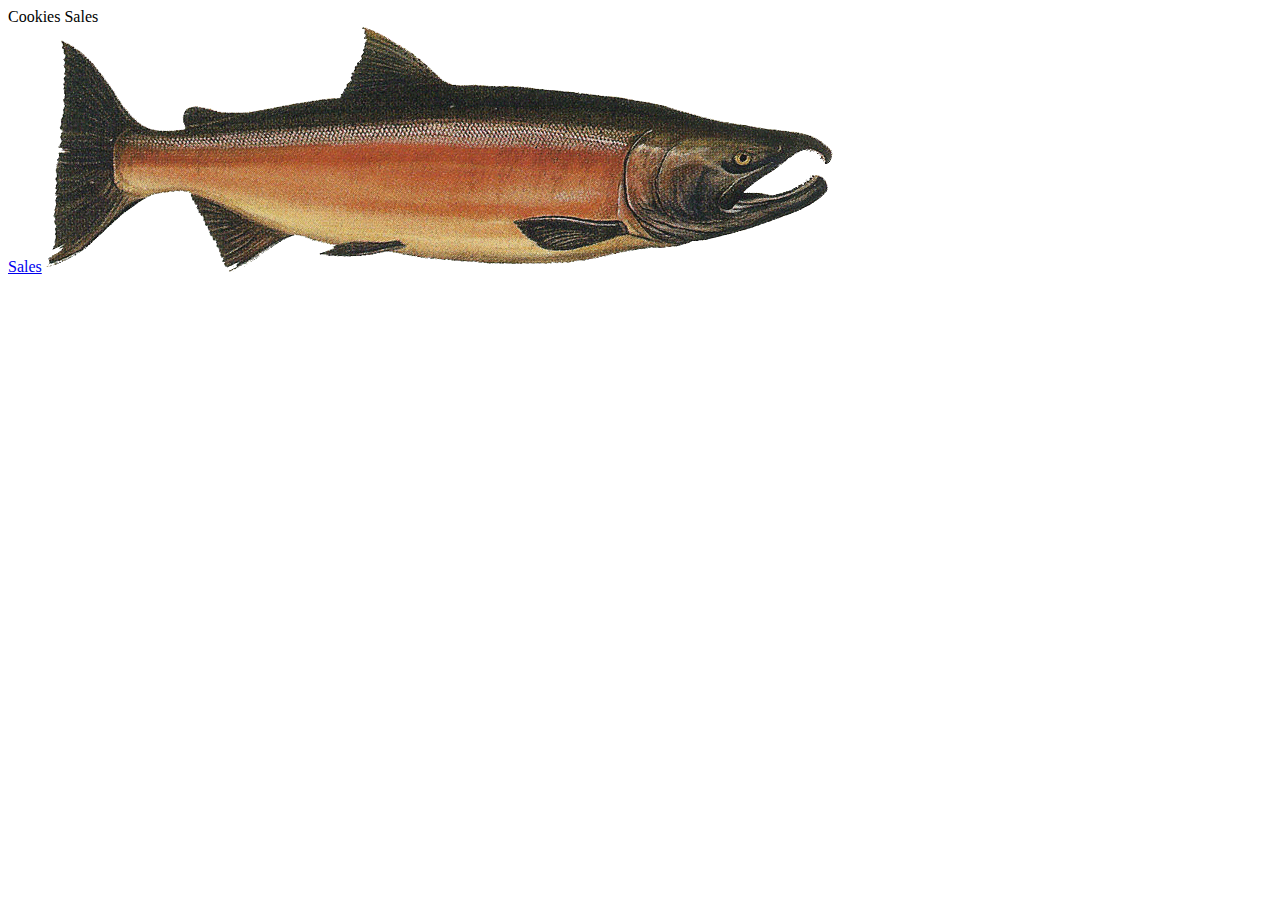
==== index.html @ c31cc30f "js mod" ====
<!DOCTYPE html>
<html>
<head>
    <title>Cookies Sales</title>
</head>
<body>
    <header>Cookies Sales</header>
    <a href= "sales.html">Sales</a>
    <img src="assets/salmon.png" alt="">

</body>
</html>
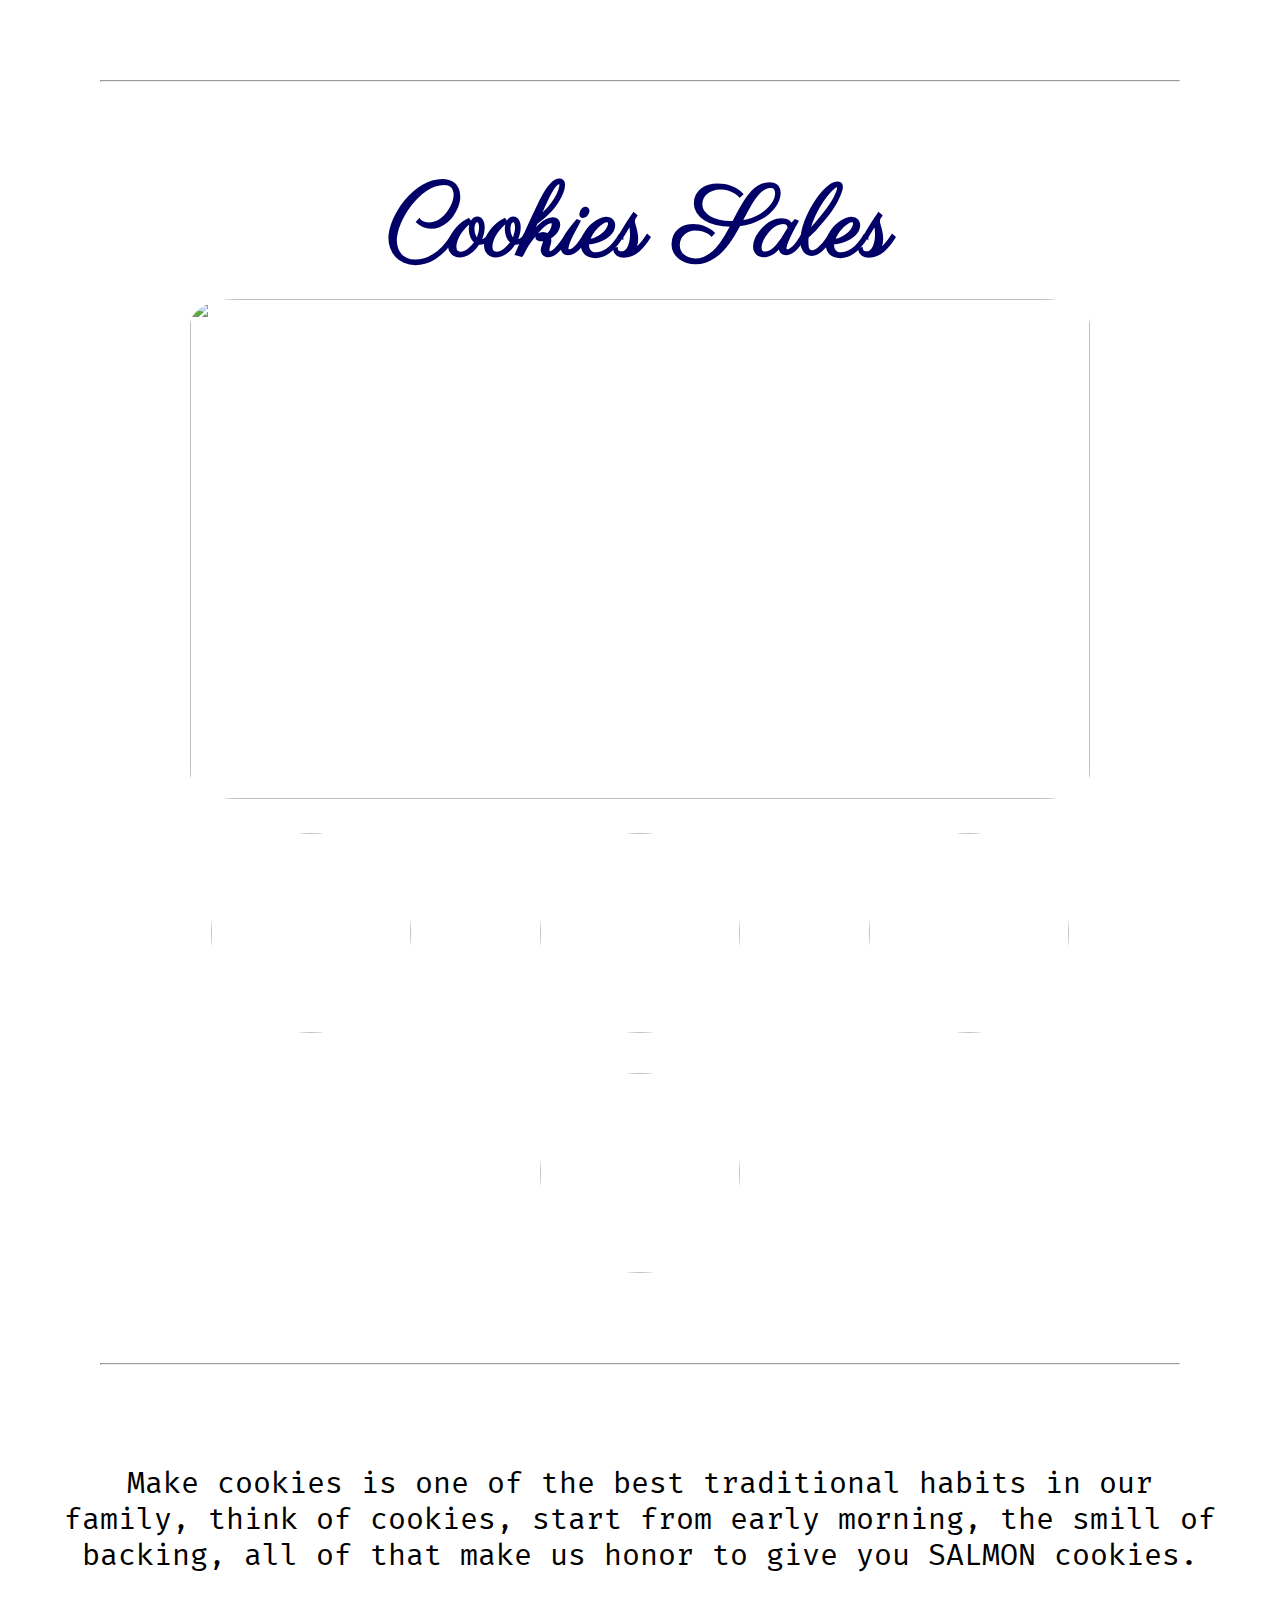
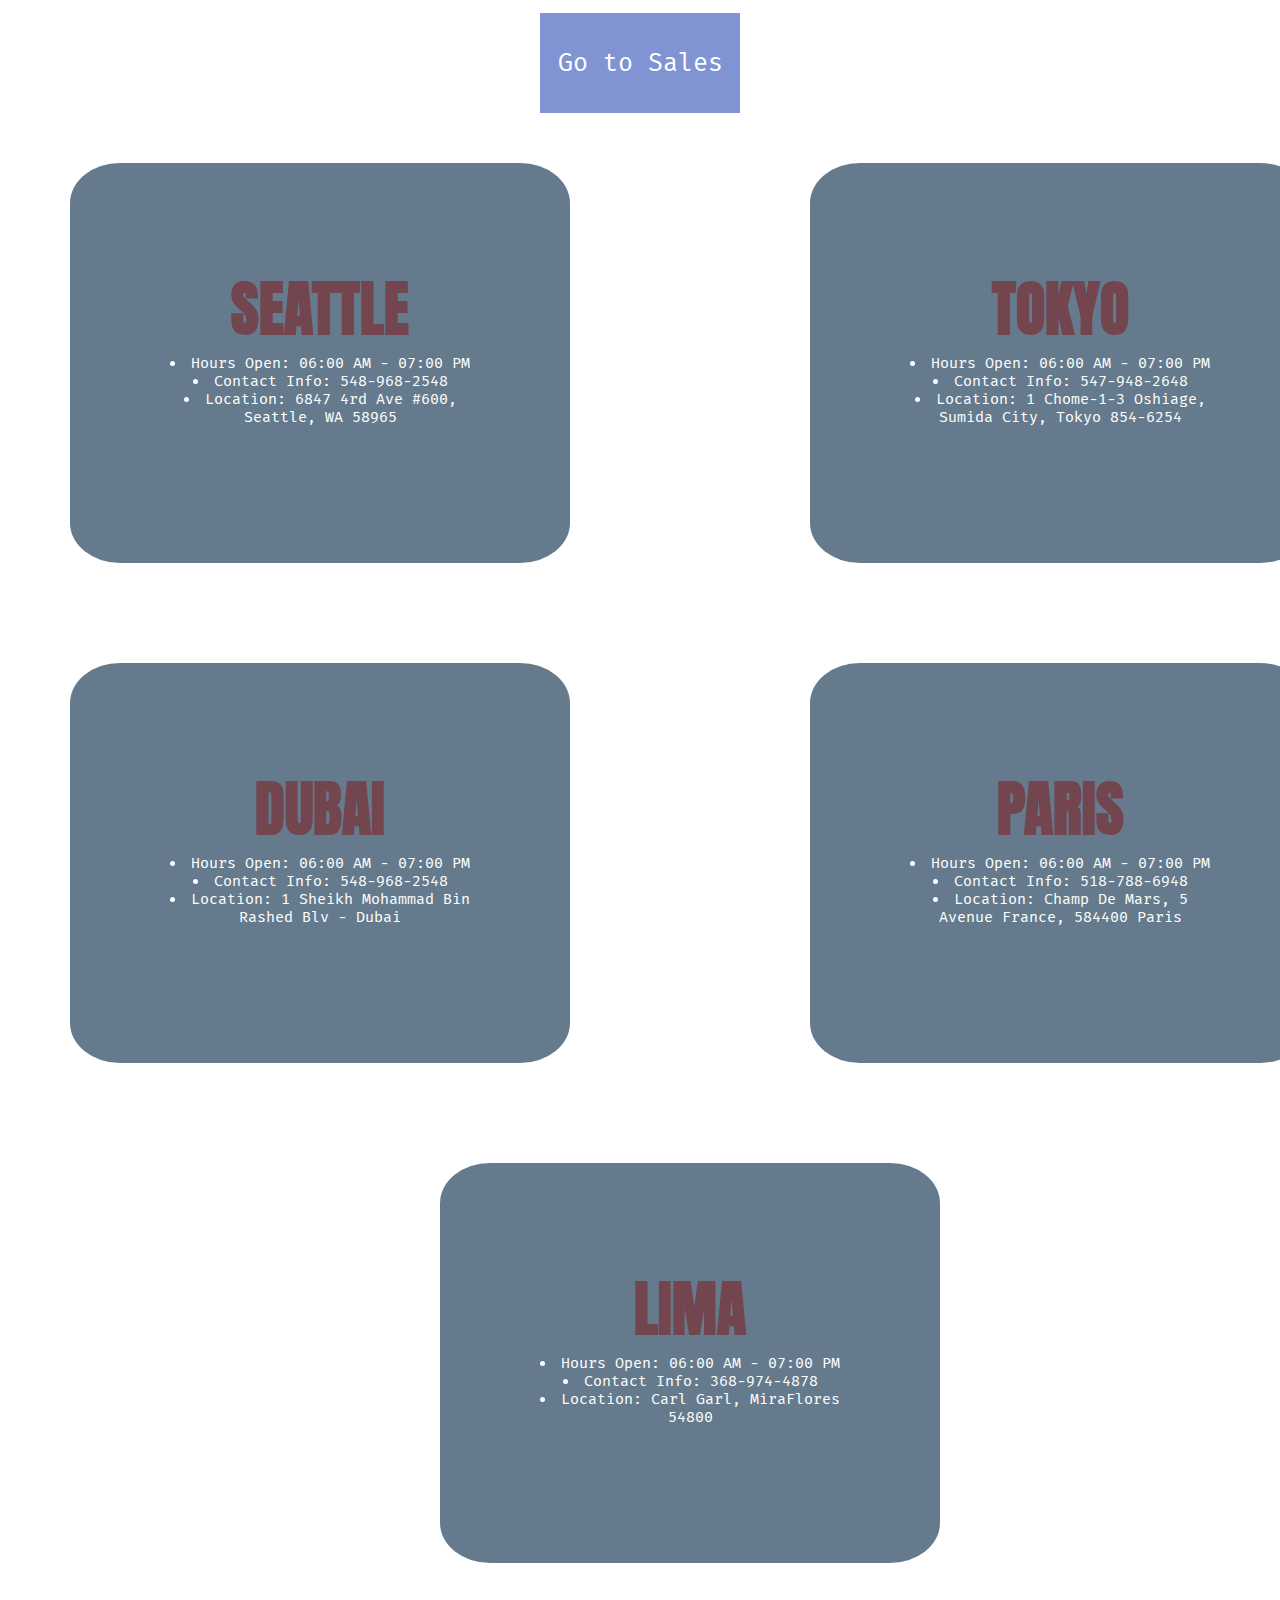
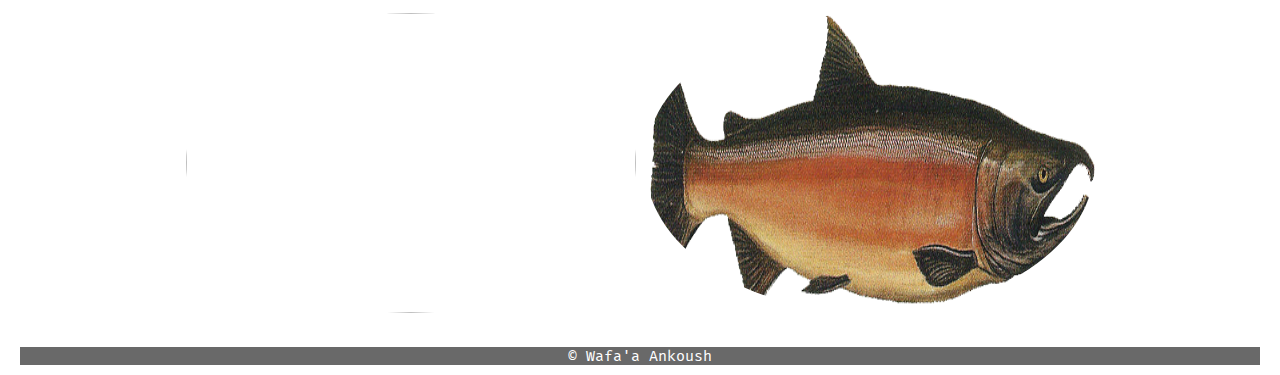
==== commit 51170296: "styling" ====
--- a/index.html
+++ b/index.html
@@ -1,12 +1,107 @@
 <!DOCTYPE html>
 <html>
 <head>
+    <link rel="stylesheet" href="css/style.css">
+
     <title>Cookies Sales</title>
+    
 </head>
 <body>
-    <header>Cookies Sales</header>
-    <a href= "sales.html">Sales</a>
-    <img src="assets/salmon.png" alt="">
+    <header>
+        <hr>
+
+        <h1>Cookies Sales</h1>
+
+
+
+    <img src="https://raw.githubusercontent.com/waleedafifi90/amman-201d17/main/class-08/lab-b/assets/family.jpg">
+
+
+
+
+
+
+    <div>
+        <img src="https://raw.githubusercontent.com/waleedafifi90/amman-201d17/main/class-08/lab-b/assets/cutter.jpeg">
+        <img src="https://raw.githubusercontent.com/waleedafifi90/amman-201d17/main/class-08/lab-b/assets/fish.jpg">
+        <img src="https://raw.githubusercontent.com/waleedafifi90/amman-201d17/main/class-08/lab-b/assets/frosted-cookie.jpg">
+        <img src="https://raw.githubusercontent.com/waleedafifi90/amman-201d17/main/class-08/lab-b/assets/shirt.jpg">
+        </div>
+
+
+ 
+    <hr>
+</header>
+    <main>
+        <p class="intro">Make cookies is one of the best traditional habits in our family, think of cookies, start from early morning, the smill of backing, all of that make us honor to give you SALMON cookies.</p>
+
+
+
+        <form action="sales.html">
+            <input type="submit" value="Go to Sales" />
+        </form>
+
+        <div class="data">
+        <div class="p1">
+        <h2>SEATTLE</h2>
+        <ul>
+        <li>Hours Open: 06:00 AM - 07:00 PM</li>
+        <li>Contact Info: 548-968-2548</li>
+        <li>Location: 6847 4rd Ave #600, Seattle, WA 58965</li>
+        </ul>
+    </div>
+
+     <div class="p2">
+        <h2>TOKYO</h2>
+        <ul>
+        <li>Hours Open: 06:00 AM - 07:00 PM</li>
+        <li>Contact Info: 547-948-2648</li>
+        <li>Location:  1 Chome-1-3 Oshiage, Sumida City, Tokyo 854-6254</li>
+        </ul>
+    </div>
+
+    <div class="p1">
+        <h2>DUBAI</h2>
+        <ul>
+        <li>Hours Open: 06:00 AM - 07:00 PM</li>
+        <li>Contact Info: 548-968-2548</li>
+        <li>Location: 1 Sheikh Mohammad Bin Rashed Blv - Dubai</li>
+        </ul>
+    </div>
+
+          <div class="p2">
+        <h2>PARIS</h2>
+        <ul>
+        <li>Hours Open: 06:00 AM - 07:00 PM</li>
+        <li>Contact Info: 518-788-6948</li>
+        <li>Location: Champ De Mars, 5 Avenue France, 584400 Paris</li>
+        </ul>
+    </div>
+
+
+    <div class="p3">
+        <h2>LIMA</h2>
+        <ul>
+        <li>Hours Open: 06:00 AM - 07:00 PM</li>
+        <li>Contact Info: 368-974-4878</li>
+        <li>Location: Carl Garl, MiraFlores 54800</li>
+        </ul>
+    </div>
+</div>
+
+<span>
+    <div class="salmon">
+        <img src="https://raw.githubusercontent.com/waleedafifi90/amman-201d17/main/class-08/lab-b/assets/chinook.jpg">
+        <img src="/assets/salmon.png">
+    </div>
+
+    </span>
+
+    </main>
+    <footer>
+        &copy; Wafa'a Ankoush
+    </footer>
 
 </body>
+
 </html>--- a/css/style.css
+++ b/css/style.css
@@ -0,0 +1,159 @@
+@import url('https://fonts.googleapis.com/css2?family=Anton&display=swap');
+@import url('https://fonts.googleapis.com/css2?family=Krona+One&display=swap');
+@import url('https://fonts.googleapis.com/css2?family=Krona+One&family=Parisienne&display=swap');
+@import url('https://fonts.googleapis.com/css2?family=Krona+One&family=News+Cycle&family=Parisienne&display=swap');
+@import url('https://fonts.googleapis.com/css2?family=Fira+Mono&display=swap');
+
+hr{
+    margin: 80px;
+}
+h1 {
+    font-family: 'Krona One', sans-serif;
+    font-family: 'Parisienne', cursive;    color:   #000066
+    ;
+
+    }
+h2 {
+    font-family: 'Anton', sans-serif;
+   color: #73454f;
+
+}
+
+
+* {
+    margin:0;
+    padding: 0;
+    font-family: 'Fira Mono', monospace;
+    font-size: 15px;
+  
+
+}
+
+body {
+    margin: 10px 20px 10px 20px;
+    text-align: center;
+    max-width: 1600px;
+    background-color: white;
+}
+
+/*header {
+    background-image: url(https://lh3.googleusercontent.com/proxy/NxEHpNibjjADHHf1iqj--UzWXfCAZZm2DdSmYchNQ8bVD1Lr6AGTkg9l0jMvr40CiiWgW82fHE2Iu8si5mCUpyd4vGap56zL2BXJyfKeklkB65ZO-Md_dVMuTGwYxJfibMsliL-wMCYJpJ0CdNc68IyqP6QNLuX0ZCX7vGJJp7DftcW3LSY) ;
+    background-repeat: no-repeat;
+    background-size: 100%;
+}*/
+
+.intro {
+    text-align: center;
+    font-size: 30px;
+    margin:20px;
+    padding: 20px;
+}
+h1 {
+    font-size: 100px;
+}
+
+h2 {
+    font-size: 60px;
+}
+
+body header img {
+    border-radius: 5%;
+    width: 900px;
+    height: 500px;
+}
+
+main img {
+
+    width: 450px;
+    height: 300px;
+    border-radius: 50%;
+
+}
+
+header div img {
+
+    width: 200px;
+    height: 200px;
+    display: inline;
+    border-radius: 50%;
+    margin: 30px 60px 10px 60px;
+
+    
+
+}
+
+.p1 {
+    float: left;
+    padding: 100px;
+    list-style-position: inside;
+    background-color:#657b8d;
+    color: white;
+    width: 300px ;
+    height: 200px;
+    text-align: center;
+    border-radius: 10%;
+    margin: 50px;
+
+
+}
+
+.p2 {
+    float: right;
+    padding: 100px;
+    list-style-position: inside;
+    background-color:#657b8d;
+    color: white;
+        width: 300px ;
+    height: 200px;
+    text-align: center;
+    border-radius: 10%;
+    margin: 50px;
+
+
+
+
+}
+
+
+.salmon {
+}
+
+.data {
+    display: inline-block;
+}
+.p3 {
+    margin-top: 1050px;
+    list-style-position: inside;
+    margin-bottom: 50px;
+    background-color:#657b8d;
+    color: white;
+        padding: 100px;
+    width: 300px ;
+    height: 200px;
+    text-align: center;
+    background-position: center; 
+    border-radius: 10%;
+    margin-left: 420px;
+    margin-right: 420px;
+
+
+    
+
+}
+
+form input {
+    background-color:rgb(128, 148, 211);
+    width: 200px;
+    height: 100px;
+    text-align: center;
+    text-decoration: none;
+    border: none;
+    color: white;
+    font-size: 25px;
+}
+
+footer {
+    background-color: dimgray;
+    color: white;
+    margin-top: 30px;
+}